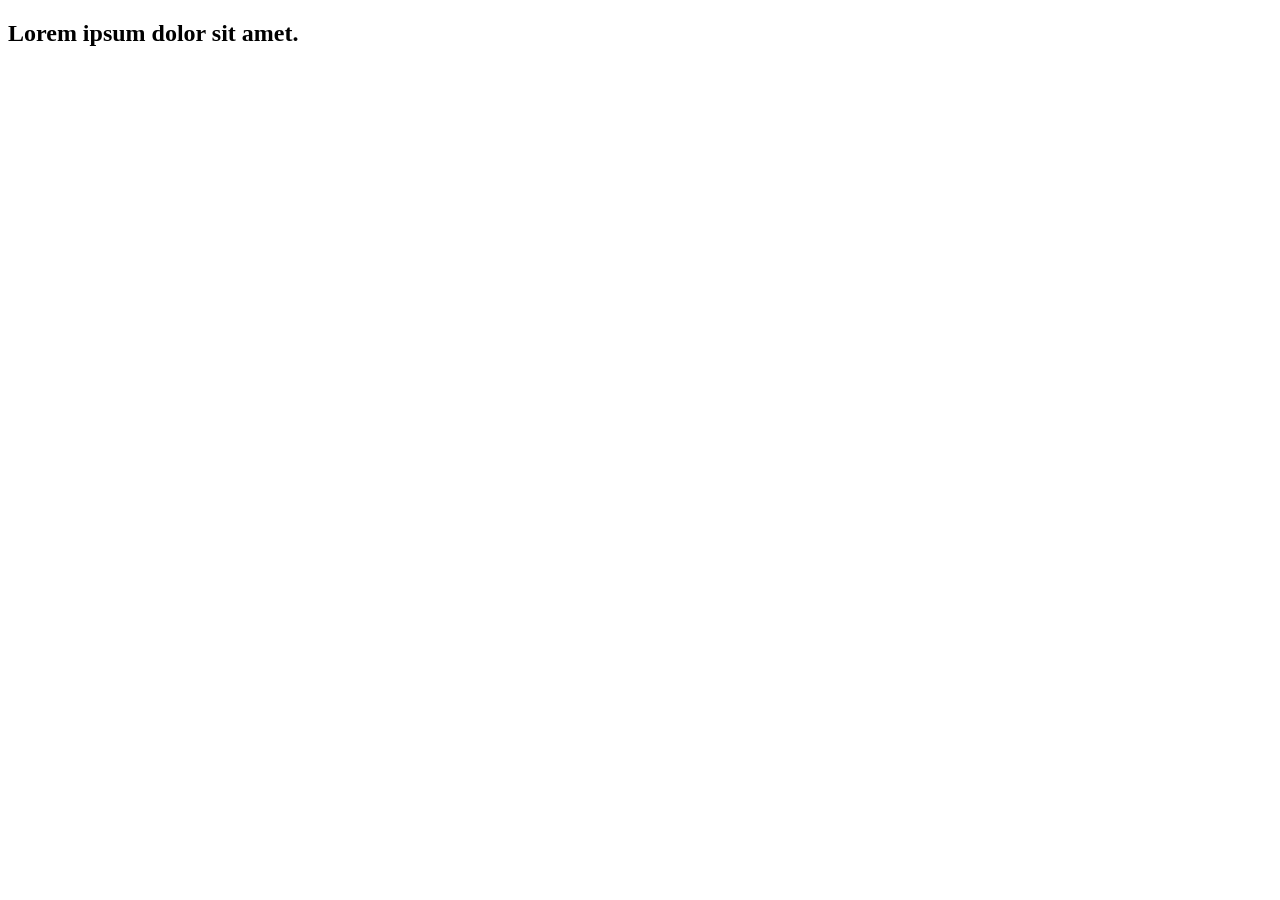
==== src/index.html @ 266066fa "Initial commit" ====
<!DOCTYPE html>
<html lang="en">
  <head>
    <meta charset="UTF-8" />
    <link rel="icon" type="image/svg+xml" href="/favicon.svg" />
    <meta name="viewport" content="width=device-width, initial-scale=1.0" />
    <title>Vanilla App Template</title>
    <link rel="stylesheet" href="./css/styles.css" />
  </head>
  <body>
    <load ="partials/header.html" />

    <section>
      <h1>Lorem ipsum dolor sit amet.</h1>
      <!-- Path to images as from index.html file -->
      <img src="./img/javascript.svg" alt="" />
    </section>

    <!-- Loads the specified .html file -->
    <load ="partials/vite-promo.html" />

    <script type="module" src="./main.js"></script>
  </body>
</html>
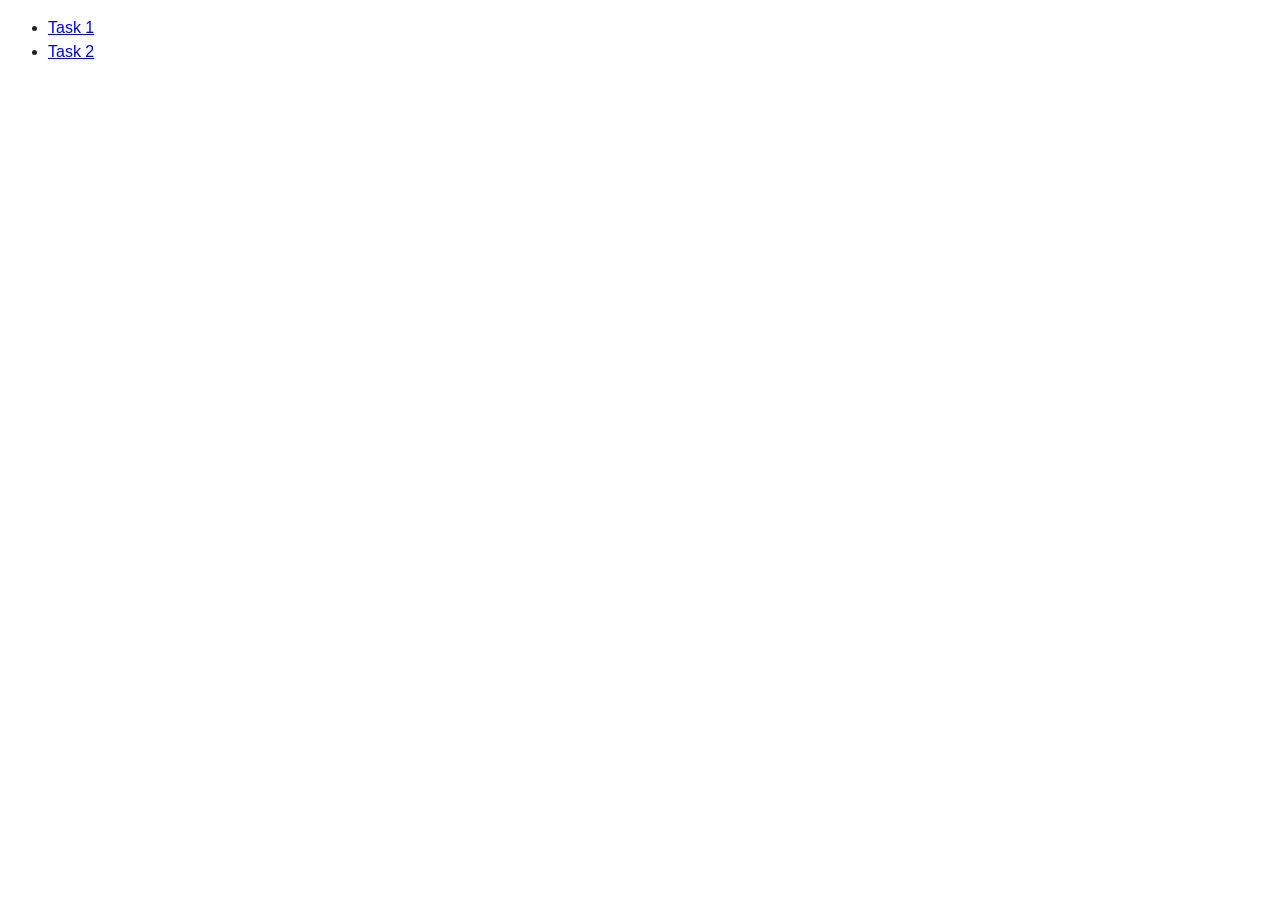
==== commit 4a5ea3c5: "try q" ====
--- a/src/index.html
+++ b/src/index.html
@@ -8,17 +8,10 @@
     <link rel="stylesheet" href="./css/styles.css" />
   </head>
   <body>
-    <load ="partials/header.html" />
+    <ul>
+      <li><a href="1-timer.html">Task 1</a></li>
 
-    <section>
-      <h1>Lorem ipsum dolor sit amet.</h1>
-      <!-- Path to images as from index.html file -->
-      <img src="./img/javascript.svg" alt="" />
-    </section>
-
-    <!-- Loads the specified .html file -->
-    <load ="partials/vite-promo.html" />
-
-    <script type="module" src="./main.js"></script>
+      <li><a href="2-snackbar.html">Task 2</a></li>
+    </ul>
   </body>
 </html>
--- a/src/css/styles.css
+++ b/src/css/styles.css
@@ -0,0 +1,22 @@
+/**
+  |============================
+  | include css partials with
+  | default @import url()
+  |============================
+*/
+
+:root {
+  font-family: Inter, Avenir, Helvetica, Arial, sans-serif;
+  font-size: 16px;
+  line-height: 24px;
+  font-weight: 400;
+
+  color: #242424;
+  background-color: rgba(255, 255, 255, 0.87);
+
+  font-synthesis: none;
+  text-rendering: optimizeLegibility;
+  -webkit-font-smoothing: antialiased;
+  -moz-osx-font-smoothing: grayscale;
+  -webkit-text-size-adjust: 100%;
+}
